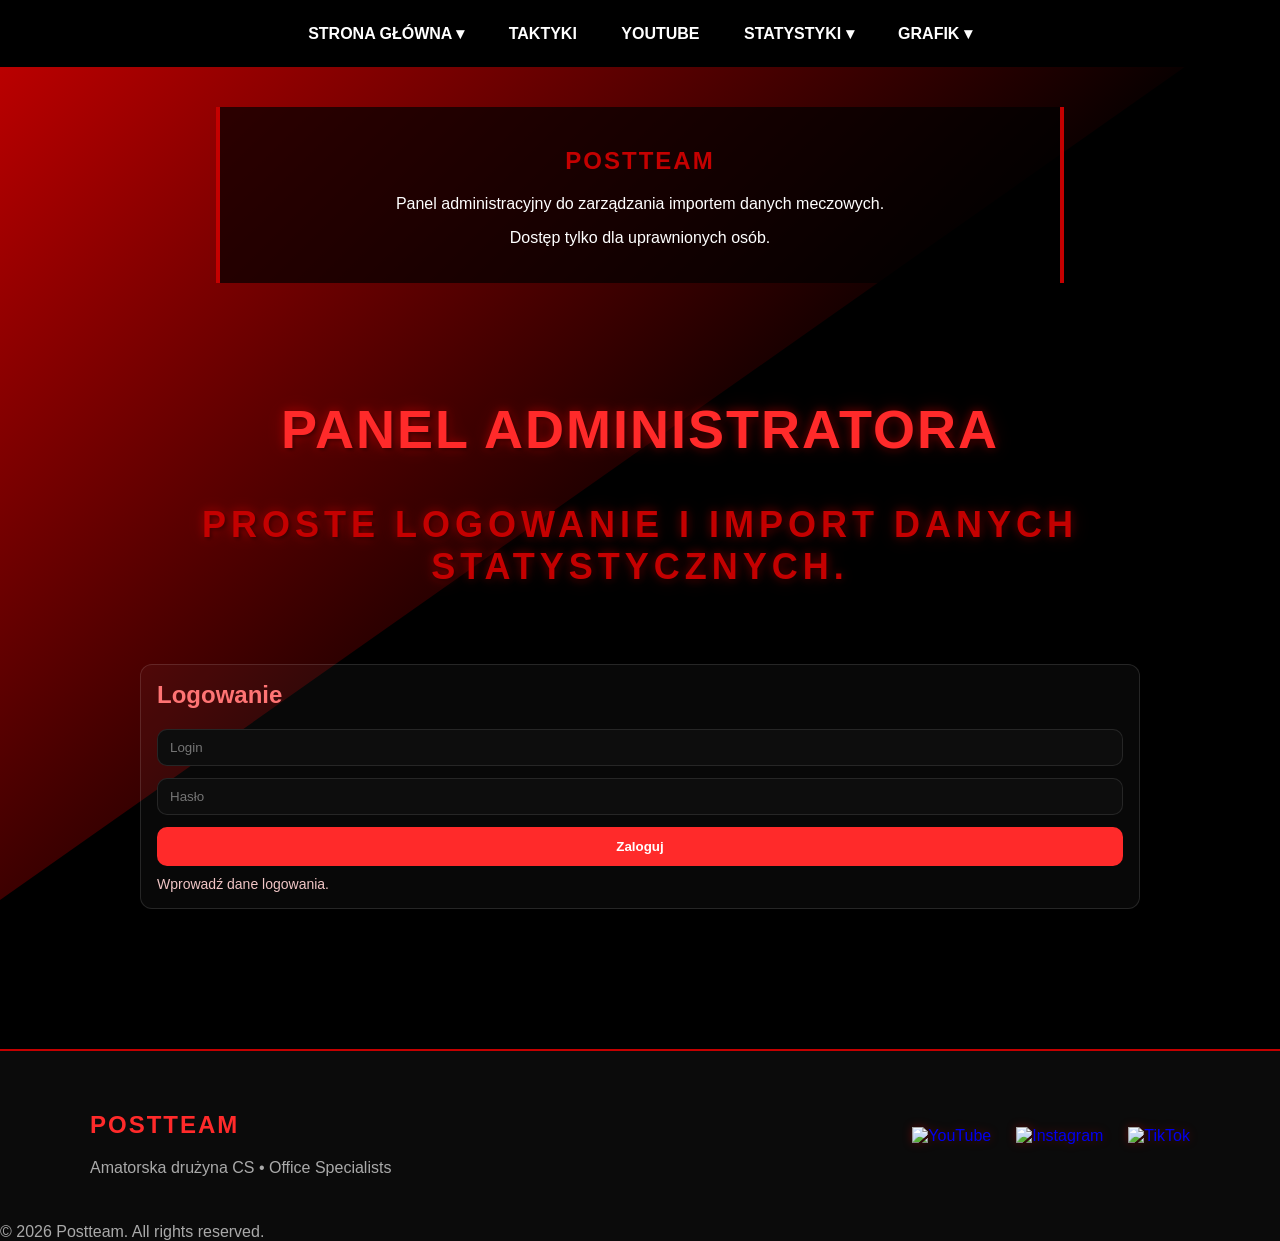
==== admin.html @ aff164ed "kljkl" ====
<!DOCTYPE html>
<html lang="pl">
<head>
<meta charset="UTF-8">
<meta name="viewport" content="width=device-width, initial-scale=1.0">
<link rel="stylesheet" href="styl.css">
<link rel="stylesheet" href="admin/admin.css">

<title>Postteam - Admin</title>

</head>
<body>

<nav>
    <div class="hamburger" id="hamburger">
        <span></span>
        <span></span>
        <span></span>
    </div>

    <div class="nav-links" id="navLinks">
        <div class="dropdown">
            <button class="dropbtn">STRONA GŁÓWNA ▾</button>
            <div class="dropdown-content">
                <a href="index.html">STRONA GŁÓWNA</a>
                <a href="ogloszenia.html">OGŁOSZENIA</a>
                <a href="ankiety.html">ANKIETY</a>
            </div>
        </div>
        <a href="taktyki.html">TAKTYKI</a>
        <a href="youtube.html">YOUTUBE</a>
        <div class="dropdown">
            <button class="dropbtn">STATYSTYKI ▾</button>
            <div class="dropdown-content">
                <a href="gracze.html">STATYSTYKI</a>
                <a href="zespol.html">ZESPOL</a>
                <a href="rekordy.html">REKORDY</a>
                <a href="konkursy.html">KONKURSY</a>
            </div>
        </div>
        <div class="dropdown">
            <button class="dropbtn">GRAFIK ▾</button>
            <div class="dropdown-content">
                <a href="grafik.html">Grafik Postteam</a>
                <a href="wskaznik.html">Wskaźnik kutasa</a>
                <a href="kalendarz.html">Kalendarz Postteam</a>
            </div>
        </div>
    </div>
</nav>

<div class="about">
    <h2>POSTTEAM</h2>
    <p>Panel administracyjny do zarządzania importem danych meczowych.</p>
    <p>Dostęp tylko dla uprawnionych osób.</p>
</div>

<section class="admin-page">
    <header class="admin-hero">
        <h1>Panel administratora</h1>
        <p>Proste logowanie i import danych statystycznych.</p>
    </header>

    <div class="admin-card">
        <h2>Logowanie</h2>
        <form class="admin-form" id="adminLoginForm">
            <input type="text" id="adminUser" placeholder="Login" required>
            <input type="password" id="adminPass" placeholder="Hasło" required>
            <button type="submit">Zaloguj</button>
        </form>
        <div class="status-message" id="loginStatus">Wprowadź dane logowania.</div>
    </div>

    <div class="admin-panel" id="adminPanel">
        <div class="admin-card">
            <h2>Gracze Statystyki</h2>
            <p class="notice">Importuj dane z arkusza XLSX (zakładka „Mecze z PostTeam”).</p>
            <div class="import-row">
                <input type="file" id="xlsxInput" accept=".xlsx">
                <button type="button" id="importButton">Importuj dane</button>
            </div>
            <div class="status-message" id="importStatus">Brak nowych importów.</div>
        </div>



        <div class="admin-card" id="excludedMatchesCard">
            <h2>Wykluczone mecze</h2>
            <p class="notice">Podaj ID meczu. Wykluczone mecze nie będą brane pod uwagę w Najlepszych momentach (gracze) i rekordach (zespół).</p>
            <div class="import-row">
                <input type="text" id="excludedMatchIdInput" placeholder="ID meczu (np. 392835082)">
                <button type="button" id="addExcludedMatchButton">Dodaj</button>
            </div>
            <div class="status-message" id="excludedMatchStatus">Brak wykluczonych meczów.</div>
            <div id="excludedMatchesList" class="excluded-matches-list"></div>
        </div>

        <div class="admin-card">
            <h2>Dodaj mecz (JSON)</h2>
            <p class="notice">Wklej tablicę JSON (rekordy jednego meczu). Jeśli ID meczu już istnieje, nic nie zostanie dodane.</p>
            <textarea id="adminMatchJson" class="admin-textarea" placeholder='Wklej tutaj dane JSON...'></textarea>
            <div class="import-row">
                <button type="button" id="addMatchButton">Dodaj mecz</button>
            </div>
            <div class="status-message" id="addMatchStatus">Brak nowych importów meczów.</div>
        </div>
    </div>
</section>

<footer class="footer">
    <div class="footer-content">

        <div class="footer-logo">
            <h2>POSTTEAM</h2>
            <p>Amatorska drużyna CS • Office Specialists</p>
        </div>

        <div class="footer-socials">
            <a href="LINK_DO_YOUTUBE" target="_blank">
                <img src="IKONA_YOUTUBE" alt="YouTube">
            </a>
            <a href="LINK_DO_INSTAGRAMA" target="_blank">
                <img src="IKONA_INSTAGRAM" alt="Instagram">
            </a>
            <a href="LINK_DO_TIKTOKA" target="_blank">
                <img src="IKONA_TIKTOK" alt="TikTok">
            </a>
        </div>

    </div>

    <div class="footer-bottom">
        © 2026 Postteam. All rights reserved.
    </div>
</footer>
<script src="https://cdn.jsdelivr.net/npm/xlsx@0.18.5/dist/xlsx.full.min.js"></script>
<script src="admin/admin.js"></script>
<script>
const initHamburger = () => {
    const hamburger = document.getElementById('hamburger');
    const navLinks = document.getElementById('navLinks');

    if (hamburger && navLinks) {
        hamburger.onclick = () => {
            navLinks.classList.toggle('active');
            
            // Animacja kresek w "X"
            const spans = hamburger.querySelectorAll('span');
            if (navLinks.classList.contains('active')) {
                spans[0].style.transform = 'rotate(45deg) translate(5px, 5px)';
                spans[1].style.opacity = '0';
                spans[2].style.transform = 'rotate(-45deg) translate(7px, -7px)';
            } else {
                spans[0].style.transform = 'none';
                spans[1].style.opacity = '1';
                spans[2].style.transform = 'none';
            }
        };
    }
};

// Uruchom funkcję po załadowaniu strony
initHamburger();
</script>
</body>
</html>
---- styl.css ----
/* =========================================
   STYLE GLOBALNE I TŁO
   ========================================= */
:root {
    --cell-size: 40px;
    --gap-size: 4px;
    --main-red: #c40000;
    --total-height: calc(15 * var(--cell-size) + 14 * var(--gap-size));
}

html, body {
    height: 100%;
    margin: 0;
}

body {
    font-family: Arial, sans-serif;
    background: black;
    color: white;
    /*overflow-x: hidden;*/
}

body::before {
    content: "";
    position: fixed;
    width: 100%;
    height: 100%;
    background: linear-gradient(135deg, var(--main-red) 0%, #000 60%);
    clip-path: polygon(0 0, 100% 0, 0 100%);
    z-index: -1;
}

.page-wrapper {
    min-height: 100vh;
    display: flex;
    flex-direction: column;
}

main {
    flex: 1;
    display: flex;
    flex-direction: column;
    align-items: center;    /* Centruje dzieci w poziomie */
    justify-content: flex-start; /* Zaczyna od góry */
    width: 100%;
    text-align: center;
}
@media (max-width: 768px) {
    /* Blokujemy przesuwanie całego ekranu na boki */
    html, body {
        overflow-x: hidden !important;
        width: 100% !important;
        position: relative !important;
    }

    /* Upewniamy się, że główny kontener nie wystaje */
    .page-wrapper, main {
        overflow-x: hidden !important;
        width: 100% !important;
    }

    /* Tylko ten jeden element MA PRAWO się przesuwać */
    .table-responsive {
        width: 100vw !important;
        overflow-x: auto !important; /* Pozwala na ruch tabeli wewnątrz */
        display: block !important;
        margin-left: 0 !important;
        /* Zapobiega rozpychaniu całej strony przez szeroką tabelę */
        max-width: 100% !important; 
    }
}
@media (max-width: 768px) {
    /* Musimy poluzować główne kontenery, inaczej sticky nie zadziała */
    .page-wrapper, main {
        display: block !important; /* Zmiana z flex na block jest kluczowa dla sticky! */
        overflow: visible !important;
    }

    .table-responsive {
        width: 100vw !important;
        max-width: 100% !important;
        overflow-x: auto !important; /* Okno przewijania */
        overflow-y: visible !important;
        display: block !important;
        position: relative !important;
        -webkit-overflow-scrolling: touch;
    }

    /* TO JEST TWOJA KOTWICA - IMIONA GRACZY */
    .schedule-table th:first-child, 
    .schedule-table td.player-name {
        position: -webkit-sticky !important;
        position: sticky !important;
        left: 0 !important; /* Przyklej do lewej krawędzi okna przewijania */
        z-index: 999 !important; /* Musi być na samym wierzchu */
        background-color: #000000 !important; /* Solidne tło, żeby tabela nie prześwitywała */
        min-width: 100px !important;
        width: 100px !important;
    }

    .schedule-table {
        min-width: 1100px !important; /* Szerokość całej tabeli */
        border-collapse: separate !important; /* Sticky NIE DZIAŁA przy border-collapse: collapse */
        border-spacing: 0 !important;
    }
}

/* ============================================================
   NAWIGACJA - PORZĄDEK I KONTRAST
   ============================================================ */

/* Główny pasek nawigacji */
nav {
    display: flex;
    justify-content: center;
    background-color: #000; /* Twoje tło nawigacji */
    padding: 10px 0;
}

/* Wspólne style dla linków i przycisków menu */
nav a, 
.dropbtn {
    color: white; 
    text-decoration: none;
    padding: 14px 20px;
    font-size: 16px;
    font-weight: bold;
    background: none;
    border: none;
    cursor: pointer;
    font-family: inherit;
    transition: color 0.3s ease;
}

/* EFEKT DLA GŁÓWNYCH ELEMENTÓW (index, youtube, przyciski dropdown) */
/* Tutaj tło się NIE zmienia po najechaniu */
nav a:hover, 
.dropdown:hover .dropbtn {
    color: #ff0000; /* Opcjonalnie: tekst zmienia się na czerwony zamiast tła */
    background-color: transparent; 
}

/* KONTENER LISTY ROZWIJANEJ */
.dropdown {
    position: relative;
    display: inline-block;
}

.dropdown-content {
    display: none;
    position: absolute;
    background-color: #111; /* Ciemne tło listy */
    min-width: 200px;
    box-shadow: 0px 8px 16px 0px rgba(0,0,0,0.5);
    z-index: 1000;
    top: 100%;
}

/* Linki wewnątrz rozwijanej listy */
.dropdown-content a {
    color: white;
    padding: 12px 16px;
    text-decoration: none;
    display: block;
    text-align: left;
    transition: all 0.2s ease;
}

/* !!! EFEKT HOVER TYLKO DLA ELEMENTÓW LISTY !!! */
.dropdown-content a:hover {
    background-color: #ff0000 !important; /* Czerwone tło */
    color: #ffffff !important;           /* Biały tekst - teraz widoczny */
}

/* Pokazywanie listy po najechaniu na kontener */
.dropdown:hover .dropdown-content {
    display: block;
}

/* ============================================================
   ZMIENNE I PODSTAWA (KLUCZOWE DLA WYSOKOŚCI)
   ============================================================ */

:root {
    --cell-size: 40px;
    --gap-size: 4px;
    --sidebar-width: 260px;
    --total-height: calc(15 * var(--cell-size) + 14 * var(--gap-size));
}
/* ============================================================
   GŁÓWNY KONTENER (Wyrównanie do góry)
   ============================================================ */
.wskaznik-container {
    display: flex;
    flex-direction: row;
    justify-content: center;
    align-items: flex-start; /* Wszystkie kolumny startują od tej samej linii góry */
    gap: 60px;
    margin: 50px auto;
    width: 100%;
}

/* Lewy panel */
.wsk-sidebar {
    width: var(--sidebar-width);
    display: flex;
    flex-direction: column;
    margin: 0; /* Usuwamy ewentualne marginesy górne */
}

/* ============================================================
   LEGENDA - KOLOROWE BLOKI (NAPRAWIONE)
   ============================================================ */
.legend-table {
    width: 100%;
    border-collapse: separate !important;
    border-spacing: 0 10px !important; /* Odstępy między blokami */
    border: none !important;
    background: transparent !important;
    margin: 0 0 20px 0; /* Reset marginesu górnego */
}

.legend-table tr {
    background: transparent !important;
}

.legend-table td {
    padding: 12px !important;
    text-align: center;
    font-weight: bold;
    border-radius: 10px;
    font-size: 13px;
    color: rgb(255, 255, 255);
    text-transform: uppercase;
    
}
.wsk-stats::before {
    content: "WINRATE";
    display: block;
    font-size: 12px;
    letter-spacing: 2px;
    color: #555;
    font-weight: bold;
    margin-bottom: -5px;
}
/* POPRAWIONE KOLORY LEGENDY */
.wsk-red-border    { border: 2px solid #ff0000 !important; background: rgba(255, 0, 0, 0.815) !important; }
.wsk-yellow-border { border: 2px solid #ffff00 !important; background: rgba(255, 255, 0, 0.671) !important; }
.wsk-green-border  { border: 2px solid #00ff00 !important; background: rgba(0, 255, 0, 0.514) !important; }
.wsk-purple-border { border: 2px solid #ff00ff !important; background: rgba(255, 0, 255, 0.623) !important; }

/* ============================================================
   LICZNIKI Z P R
   ============================================================ */
.wsk-counters-wrapper {
    width: 100%;
    display: flex;
    justify-content: center;
    margin-bottom: 25px;
}

.wsk-counters {
    display: flex;
    gap: 15px;
}

.counter-item { 
    text-align: center; 
    font-weight: bold; 
    font-size: 14px; 
    color: #fff3f3; 
}

.count-box {
    width: 45px;
    height: 45px;
    display: flex;
    justify-content: center;
    align-items: center;
    background: #111;
    margin-top: 5px;
    font-size: 20px;
    border-radius: 6px;
}

/* ============================================================
   STATYSTYKI (WINRATE)
   ============================================================ */
.wsk-stats {
    width: 100%;
    padding: 20px;
    background: rgba(15, 15, 15, 0.9);
    border-radius: 12px;
    border: 1px solid #333;
    box-sizing: border-box;
}

.winrate-main {
    display: block;
    font-size: 42px;
    font-weight: 900;
    color: #1aff00;
    text-align: center;
    margin-bottom: 15px;
    border-bottom: 2px solid #222;
    padding-bottom: 10px;
}
.winrate-animate {
    transform: scale(1.1);
    text-shadow: 0 0 25px rgba(26, 255, 0, 0.8) !important;
    transition: all 0.2s ease;
}

.stat-line { display: flex; justify-content: space-between; margin: 6px 0; font-size: 14px; color: #ddd; }
.stat-value { font-weight: bold; color: #fff; }
.stat-record { font-size: 10px; color: #555; text-align: right; text-transform: uppercase; margin-bottom: 12px; }

/* ============================================================
   ŚRODEK - WSKAŹNIK (METER)
   ============================================================ */
.meter {
    flex: 0 0 auto;
    display: flex;
    flex-direction: column-reverse;
    gap: var(--gap-size);
    min-height: var(--total-height);
    align-items: center; /* Centrowanie wąskiej góry na środku szerokiego dołu */
    margin: 0; /* Reset marginesu dla równego startu */
}

.level {
    height: var(--cell-size);
    width: 80px;
    background: #1a1a1a;
    border: 1px solid #333;
    box-sizing: border-box;
    transition: background 0.3s ease;
}


.level.wide {
    width: 240px;
}

/* --- HAMBURGER LOGIC --- */
.hamburger {
    display: none; /* Ukryty na komputerze */
    flex-direction: column;
    cursor: pointer;
    gap: 5px;
    padding: 10px;
    z-index: 1001;
}

.hamburger span {
    display: block;
    width: 25px;
    height: 3px;
    background-color: var(--main-red, #ff0000);
    transition: 0.3s;
}

/* --- RWD (TELEFON) --- */
@media (max-width: 768px) {
    .hamburger {
        display: flex; /* Pokazujemy na telefonie */
    }
    .hamburger {
    z-index: 1001;
}

.nav-links {
    z-index: 1000;
}

    .nav-links {
        display: none; 
        flex-direction: column;
        position: absolute;
        top: 60px; /* Wysokość musi pasować do Twojego paska nawigacji */
        left: 0;
        width: 100%;
        background-color: #0a0a0a;
        z-index: 1000;
        border-bottom: 2px solid #ff0000;
    }

    /* Ta klasa jest dodawana przez JS i pokazuje menu */
    .nav-links.active {
        display: flex !important;
    }

    .nav-links.active {
        display: flex; /* Pokazujemy po kliknięciu */
    }

    .nav-links a, .dropdown {
        margin: 10px 0;
    }

    .dropdown-content {
        position: static;
        background: #1a1a1a;
    }

    /* ============================================================
   POPRAWKI MOBILNE DLA WSKAŹNIKA (DODAJ NA KOŃCU PLIKU)
   ============================================================ */



@media (max-width: 768px) {
    /* Wymuszamy, aby środek zachował swoją szerokość i nie zgniatał się */
    .mobile-scroll-wrapper {
        display: block !important;
        width: 100vw !important;
        overflow-x: auto !important;
        overflow-y: hidden;
        /* KLUCZOWE DLA TELEFONU: */
        -webkit-overflow-scrolling: touch; /* Płynny scroll na iOS */
        touch-action: pan-x; /* Pozwala tylko na przewijanie poziome, blokuje pionowe drgania */
    }

    .wskaznik-container {
        /* Musisz wymusić szerokość, która fizycznie nie mieści się na ekranie */
        display: flex !important;
        flex-direction: row !important;
        min-width: 900px !important; /* Bez tego telefon "ściśnie" zawartość i nie będzie czego przewijać */
        width: max-content !important;
    }

    /* Opcjonalnie: lekko zmniejszamy całość, żeby więcej było widać na raz */
    .wskaznik-container {
        transform: scale(0.9);
        transform-origin: left top;
    }
}


    /* --- RESPONSYWNOŚĆ GRAFIKU --- */

/* 1. Kontener tabeli - pozwala przesuwać grafik na boki na telefonie */
.table-responsive {
    width: 100%;
    overflow-x: visible;
    -webkit-overflow-scrolling: touch; /* Płynne przewijanie na iPhone */
    margin: 20px 0;
    background: #000;
}

/* 2. Legenda i Logowanie - układ pionowy na telefonie */
@media (max-width: 768px) {
    /* 1. Odblokowujemy kontenery nadrzędne */
    .page-wrapper, main {
        overflow: visible !important; /* KLUCZ: Sticky nie działa wewnątrz overflow: hidden */
        display: block !important;
    }

    /* 2. Okno przewijania */
    .table-responsive {
        width: 100vw !important;
        overflow-x: auto !important; 
        display: block !important;
        position: relative !important;
        -webkit-overflow-scrolling: touch;
    }

    /* 3. Sama tabela - MUSI mieć border-collapse: separate */
    .schedule-table {
        min-width: 1100px !important;
        border-collapse: separate !important; 
        border-spacing: 0 !important;
        margin-left: 0 !important;
    }

    /* 4. PRZYKLEJENIE GRACZA */
    .schedule-table th:first-child, 
    .schedule-table td.player-name {
        position: -webkit-sticky !important;
        position: sticky !important;
        left: 0 !important;           /* Przykleja do lewej krawędzi .table-responsive */
        z-index: 999 !important;      /* Musi być nad innymi komórkami */
        background-color: #000 !important; /* Czarne tło, by dni nie prześwitywały */
        min-width: 100px !important;
        width: 100px !important;
        border-right: 1px solid #444 !important; /* Linia oddzielająca gracza od reszty */
    }
}
}
@media (max-width: 768px) {
    /* 1. Odblokowanie przewijania całej strony w dół */
    html, body {
        overflow-x: hidden !important; /* Blokujemy wypadanie strony na boki */
        overflow-y: auto !important;   /* Wymuszamy scroll w dół */
        height: auto !important;       /* Pozwalamy stronie rosnąć w dół */
        position: relative !important;
        touch-action: auto !important; /* Przywraca standardowe gesty dla body */
    }

    /* 2. Naprawa kontenera ze wskaźnikiem */
    .mobile-scroll-wrapper {
        display: block !important;
        width: 100% !important;
        overflow-x: auto !important;
        overflow-y: hidden !important; /* Kontener wskaźnika nie ma scrolla góra-dół */
        
        /* KLUCZOWA ZMIANA: pan-y pozwala na scrollowanie strony w dół, 
           nawet gdy palec zacznie ruch na wskaźniku */
        touch-action: pan-x pan-y !important; 
        -webkit-overflow-scrolling: touch !important;
        padding-bottom: 20px; /* Miejsce na systemowy pasek przewijania */
    }

    .wskaznik-container {
        display: flex !important;
        flex-direction: row !important;
        min-width: 950px !important; /* Twoja szerokość wskaźnika */
        width: max-content !important;
        /* Usuń transform: scale, jeśli psuje przewijanie */
        transform: none !important; 
    }
}
/* ============================================================
   KALENDARZ
   ============================================================ */
.calendar-grid {
    display: grid;
    grid-template-columns: repeat(auto-fit, minmax(250px, 1fr));
    gap: 20px;
    padding: 20px;
}

.month-container {
    background: #1a1a1a;
    border: 1px solid #333;
    border-radius: 8px;
    padding: 10px;
}

.month-title {
    background: var(--main-red, #ff0000);
    color: white;
    text-align: center;
    padding: 5px;
    font-weight: bold;
    text-transform: uppercase;
    margin-bottom: 10px;
}

.days-grid {
    display: grid;
    grid-template-columns: repeat(7, 1fr);
    gap: 2px;
}

.day {
    aspect-ratio: 1;
    display: flex;
    align-items: center;
    justify-content: center;
    background: #222;
    font-size: 12px;
    cursor: pointer;
    position: relative;
    border: 1px solid transparent;
}

.day:hover { background: #333; }

/* Dzień dzisiejszy */
.day.today {
    border: 2px solid #55ff55 !important;
    color: #55ff55;
    font-weight: bold;
}

/* Dzień z notatką (czerwona ramka jak na Twoim screenie) */
.day.has-note {
    border: 1px solid #ff0000;
}

/* Tooltip (notatka po najechaniu) */
.day::after {
    content: attr(data-note);
    position: absolute;
    bottom: 120%;
    left: 50%;
    transform: translateX(-50%);
    background: #ff0000;
    color: white;
    padding: 5px 10px;
    border-radius: 4px;
    font-size: 11px;
    white-space: nowrap;
    display: none;
    z-index: 10;
}

.day:hover::after {
    display: block;
}

/* ============================================================
   PRAWA STRONA - TABELA WYNIKÓW
   ============================================================ */
.results-table {
    display: grid;
    grid-template-columns: repeat(2, var(--cell-size));
    gap: var(--gap-size);
    margin: 0; /* Reset marginesu dla równego startu */
}

.cell {
    width: var(--cell-size);
    height: var(--cell-size);
    border: 1px solid #444;
    display: flex;
    justify-content: center;
    align-items: center;
    font-weight: bold;
    font-size: 18px;
    cursor: pointer;
    background: #0a0a0a;
    position: relative;
    box-sizing: border-box;
}

/* Numeracja obok kratek */
.cell::before {
    content: attr(data-num);
    position: absolute;
    font-size: 10px;
    color: #555;
    top: 50%;
    transform: translateY(-50%);
    pointer-events: none;
}

.results-table div:nth-child(odd).cell::before { left: -32px; width: 25px; text-align: right; }
.results-table div:nth-child(even).cell::before { right: -32px; width: 25px; text-align: left; }

/* Kolory liter w kratkach */
.cell[data-val="Z"] { color: #00ff00; text-shadow: 0 0 8px #00ff00; }
.cell[data-val="P"] { color: #ff0000; text-shadow: 0 0 8px #ff0000; }
.cell[data-val="R"] { color: #ffff00; text-shadow: 0 0 8px #ffff00; }
/* =========================================
   STYLE POZOSTAŁYCH ELEMENTÓW (TEAM, GRAFIK)
   ========================================= */
.team-section { margin-top: 60px; text-align: center; }
.team-title {
    background: transparent;
    
    padding: 10px;
    margin: 40px 0 20px;
    font-size: 24px;
}
.team-title.reserve {
    background: transparent;
    color: #ff2a2a;
    
}

.team-grid {
    display: flex;
    justify-content: center;
    gap: 60px;
    flex-wrap: wrap;
}

.player-card img {
    width: 140px;
    filter: drop-shadow(0 0 8px rgba(255,0,0,0.6));
}
.player-card { transition: transform .3s; }
.player-card:hover { transform: scale(1.08); }

/* GRAFIK / TABELA OGÓLNA */
header {
    text-align: center;
    padding: 30px 10px 15px; /* Delikatnie zwiększony padding dolny */
    color: var(--main-red);
    font-size: 36px;         /* Zwiększono z 28px na 36px */
    letter-spacing: 5px;    /* Zwiększono rozstaw liter dla lepszego efektu */
    font-weight: 900;       /* Mocne pogrubienie */
    text-transform: uppercase;
    
    /* Efekt cienia i poświaty */
    text-shadow: 
        2px 2px 4px rgba(0, 0, 0, 0.5),     /* Ciemny cień dla czytelności */
        0 0 10px rgba(255, 0, 0, 0.4),      /* Lekka czerwona poświata */
        0 0 20px rgba(255, 0, 0, 0.2);      /* Szeroki glow */
}

table {
    border-collapse: separate;
    margin: 20px auto 60px;
    background: rgba(0,0,0,0.85);
}

th, td {
    border: 1px solid #222;
    width: 28px;
    height: 28px;
    text-align: center;
    font-size: 17px;
}
.today-header {
    background: #c40000;
    color: white;
    box-shadow: 0 0 10px #ff0000;
    font-weight: bold;
}

/* Klasy kolorów dla GRAFIKU (nie zmieniać, bo używane w innych tabelach) */
td.red { background: rgb(131, 0, 0); }
td.green { background: rgb(0, 187, 0); }
td.yellow { background: #eeff00; color: black; }

/* =========================================
   STOPKA I POZOSTAŁE
   ========================================= */
.footer {
    background: #0b0b0b;
    border-top: 2px solid var(--main-red);
    margin-top: 80px;
    padding-top: 40px;
    color: #aaa;
}

.footer-content {
    max-width: 1100px;
    margin: auto;
    display: flex;
    justify-content: space-between;
    padding: 0 20px 30px;
    flex-wrap: wrap;
}

.footer-logo h2 { color: #ff2a2a; letter-spacing: 2px; }

.footer-socials img { width: 36px; height: 36px; }

/* Usuwanie niebieskich kropel/linii spod ikon */
.footer-socials a {
    text-decoration: none !important; /* Usunięcie podkreślenia */
    outline: none;
    display: flex;
    align-items: center; /* Wyrównanie w pionie wewnątrz linku */
}

/* Wyrównanie ikon w rzędzie */
.footer-socials {
    display: flex;
    justify-content: center;
    align-items: center; /* To sprawia, że ikony są w jednej linii w poziomie */
    gap: 25px; /* Odstęp między ikonami */
}

/* Ustawienie stałej wielkości ikon */
.footer-socials img {
    height: 30px; /* Stała wysokość dla wszystkich ikon */
    width: auto;  /* Szerokość dopasuje się proporcjonalnie */
    filter: drop-shadow(0 0 5px rgba(255, 0, 0, 0.3)); /* Opcjonalny czerwony blask */
    transition: transform 0.3s ease;
}

.footer-socials img:hover {
    transform: scale(1.1); /* Delikatne powiększenie po najechaniu */
}


.main-logo {
    display: block;
    margin: 40px auto 20px;
    width: 620px;
    max-width: 70%;
    filter: drop-shadow(0 0 14px rgba(255,0,0,0.5));
}
.login-box {
    text-align: center;
    margin: 20px 0;
}
.login-box input {
    padding: 8px;
    margin: 5px;
    border: none;
}
.login-box button {
    padding: 8px 15px;
    background: #c40000;
    color: white;
    border: none;
    cursor: pointer;
}
.login-box button:hover { background: #ff1a1a; }
.legend {
    display: flex;
    justify-content: center;
    gap: 40px;
    margin: 30px auto;
    padding: 20px;
    background: rgba(255, 255, 255, 0.05);
    border-radius: 15px;
    max-width: fit-content;
}
.legend span {
    display: flex;
    align-items: center;
    gap: 15px;
    color: white;
    font-size: 20px;
    font-weight: bold;
    text-transform: uppercase;
    letter-spacing: 1px;
}

.legend .box {
    width: 24px;
    height: 24px;
    
    border: 2px solid rgba(255, 255, 255, 0.2);
}
.red { background: rgb(131, 0, 0); }
.green { background: rgb(0, 187, 0); }
.yellow { background: #eeff00; }
.about {
    text-align: center;
    max-width: 800px;
    margin: 40px auto;
    padding: 20px;
    background: rgba(0,0,0,0.7);
    border-left: 4px solid #c40000;
    border-right: 4px solid #c40000;
}
.about h2 {
    color: #c40000;
    letter-spacing: 2px;
}

/* Główne ustawienia tabeli */
#schedule {
    border-collapse: separate;
    border-spacing: 1px; /* To stworzy cienką czarną linię między komórkami */
    margin: 20px auto;
    table-layout: fixed;
    background-color: #000000; /* Czarny kolor "fugi" */
    border: 1px solid #000000;
}
/* Kolor cyfry dla weekendów */
.weekend-cell {
    color: #ff0000 !important; /* Czerwony kolor cyfry */
    font-weight: bold;
}

/* Jeśli chcesz, żeby nagłówek dnia w weekend też był czerwony */
th.weekend-cell {
    color: #ff4444 !important;
}

/* Komórki dni i graczy */
.gray { background-color: #1f1e1e !important; } 

/* Zmień domyślny kolor w funkcji tworzącej tabelę (wcześniej był .red) */
.schedule-table td {
    background-color: #333; /* Domyślnie szary */
    /* ... reszta Twoich stylów ... */
}
#schedule th {
    border: 1px solid #000000 !important; /* Wszystkie obramowania na czarno */
}

/* Specyficzne stylowanie dla imion graczy */
#schedule td.player-name {
    width: 105px;
    background: #000000 !important; /* Pełna czerń */
    color: #ffffff !important;
    font-weight: bold;
    text-transform: uppercase;
    padding-left: 10px !important;
    text-align: left;
    font-size: 12px;
    /* Kolorowy pasek z lewej zostaje dla identyfikacji */
    border-left: 4px solid var(--player-color, #ff0000) !important;
}

/* Nagłówek "Gracz" */
#schedule th:first-child {
    background-color: #000000;
    color: var(--main-red);
    font-size: 18px;
    font-weight: 900;
    text-transform: uppercase;
    letter-spacing: 2px;
    padding-left: 15px;
    border: 1px solid #000000 !important;
}

/* Nagłówki z numerami dni */
#schedule th:not(:first-child) {
    background-color: #000000;
    color: #ffffff;
    border: 1px solid #000000 !important;
}

/* Wyróżnienie dzisiejszej kolumny - zmieniamy na ciemniejszą czerwień, 
   żeby czarne ramki pasowały */
.today-column {
    position: relative;
    outline: 1px solid #ff0000; /* Zamiast border używamy outline, by nie psuć siatki */
    z-index: 5;
}
.today-header {
    background-color: #ff0000 !important; /* Intensywna czerwień */
    color: white !important;
    font-weight: 900 !important;
    position: relative;
    z-index: 10;
    /* Efekt poświaty zamiast podkreślenia */
    box-shadow: 0 0 15px rgba(255, 0, 0, 0.7);
    animation: pulse-today 2s infinite;
}

/* Podświetlenie boków kolumny dzisiejszego dnia */
.today-column {
    position: relative;
    border-left: 2px solid rgba(255, 0, 0, 0.6) !important;
    border-right: 2px solid rgba(255, 0, 0, 0.6) !important;
}

/* Animacja delikatnego pulsowania ramki i blasku */
@keyframes pulse-today {
    0% { box-shadow: 0 0 5px rgba(255, 0, 0, 0.5); }
    50% { box-shadow: 0 0 20px rgba(255, 0, 0, 0.9); }
    100% { box-shadow: 0 0 5px rgba(255, 0, 0, 0.5); }
}

/* Opcjonalnie: wzmocnienie koloru czcionki w dzisiejszej kolumnie */
.today-column {
    color: white;
    font-weight: bold;
    text-shadow: 1px 1px 2px black;
}
.toast-container {
    position: fixed;
    top: 20px;
    right: 20px;
    z-index: 9999;
}

.toast {
    background: #333;
    color: white;
    padding: 12px 20px;
    border-radius: 8px;
    margin-bottom: 10px;
    border-left: 5px solid var(--main-red);
    box-shadow: 0 5px 15px rgba(0,0,0,0.3);
    display: flex;
    align-items: center;
    gap: 10px;
    font-weight: bold;
    animation: slideIn 0.3s ease-out forwards;
}

.toast.error { border-left-color: #ff4444; }
.toast.info { border-left-color: #3498db; }

@keyframes slideIn {
    from { transform: translateX(100%); opacity: 0; }
    to { transform: translateX(0); opacity: 1; }
}

@keyframes fadeOut {
    to { transform: translateX(100%); opacity: 0; }
}
---- admin/admin.css ----
.admin-page {
  max-width: 1000px;
  margin: 30px auto 80px;
  padding: 0 20px 40px;
  color: #f5f5f5;
}

.admin-hero {
  text-align: center;
  margin-bottom: 25px;
}

.admin-hero h1 {
  color: #ff2a2a;
  letter-spacing: 2px;
}

.admin-card {
  background: #151515;
  border: 1px solid rgba(255, 42, 42, 0.35);
  border-radius: 16px;
  padding: 20px;
  margin-bottom: 20px;
}

.admin-card h2 {
  margin-top: 0;
  color: #ff7474;
}

.admin-form {
  display: grid;
  gap: 12px;
}

.admin-form input {
  padding: 10px 12px;
  border-radius: 10px;
  border: 1px solid rgba(255, 255, 255, 0.1);
  background: #0d0d0d;
  color: #fff;
}

.admin-form button {
  background: #ff2a2a;
  color: #fff;
  border: none;
  border-radius: 10px;
  padding: 12px 18px;
  cursor: pointer;
  font-weight: 600;
}

.admin-form button.secondary {
  background: transparent;
  border: 1px solid rgba(255, 255, 255, 0.2);
}

.admin-panel {
  display: none;
}

.admin-panel.active {
  display: block;
}

.status-message {
  margin-top: 10px;
  font-size: 14px;
  color: #f0c5c5;
}

.import-row {
  display: flex;
  flex-wrap: wrap;
  gap: 12px;
  align-items: center;
}

.import-row input[type="file"] {
  flex: 1 1 260px;
}

.notice {
  font-size: 14px;
  color: #aaa;
}

@media (max-width: 768px) {
  .import-row {
    flex-direction: column;
    align-items: stretch;
  }
}


.admin-textarea {
  width: 100%;
  min-height: 180px;
  resize: vertical;
  background: #0d0d0d;
  color: #fff;
  border: 1px solid rgba(255, 255, 255, 0.1);
  border-radius: 10px;
  padding: 10px 12px;
  font-family: ui-monospace, SFMono-Regular, Menlo, Consolas, monospace;
  font-size: 12px;
  line-height: 1.35;
  overflow-wrap: anywhere;
  word-break: break-word;
}


.admin-card { margin-top: 20px; padding: 16px; border: 1px solid rgba(255,255,255,.12); border-radius: 12px; background: rgba(255,255,255,.03); }
.admin-card h3 { margin: 0 0 8px; }
.admin-sub { margin: 0 0 12px; color: #cfd6e6; font-size: 13px; }
.admin-row { display: flex; gap: 8px; flex-wrap: wrap; }
.admin-row input { flex: 1 1 240px; }
.admin-status { margin-top: 8px; min-height: 18px; color: #cfd6e6; font-size: 13px; }
.excluded-matches-list { margin-top: 10px; display: flex; flex-wrap: wrap; gap: 8px; }
.excluded-pill { padding: 4px 10px; border-radius: 999px; background: #232b3d; color: #f5f7ff; font-size: 12px; border: 1px solid rgba(255,255,255,.16); }
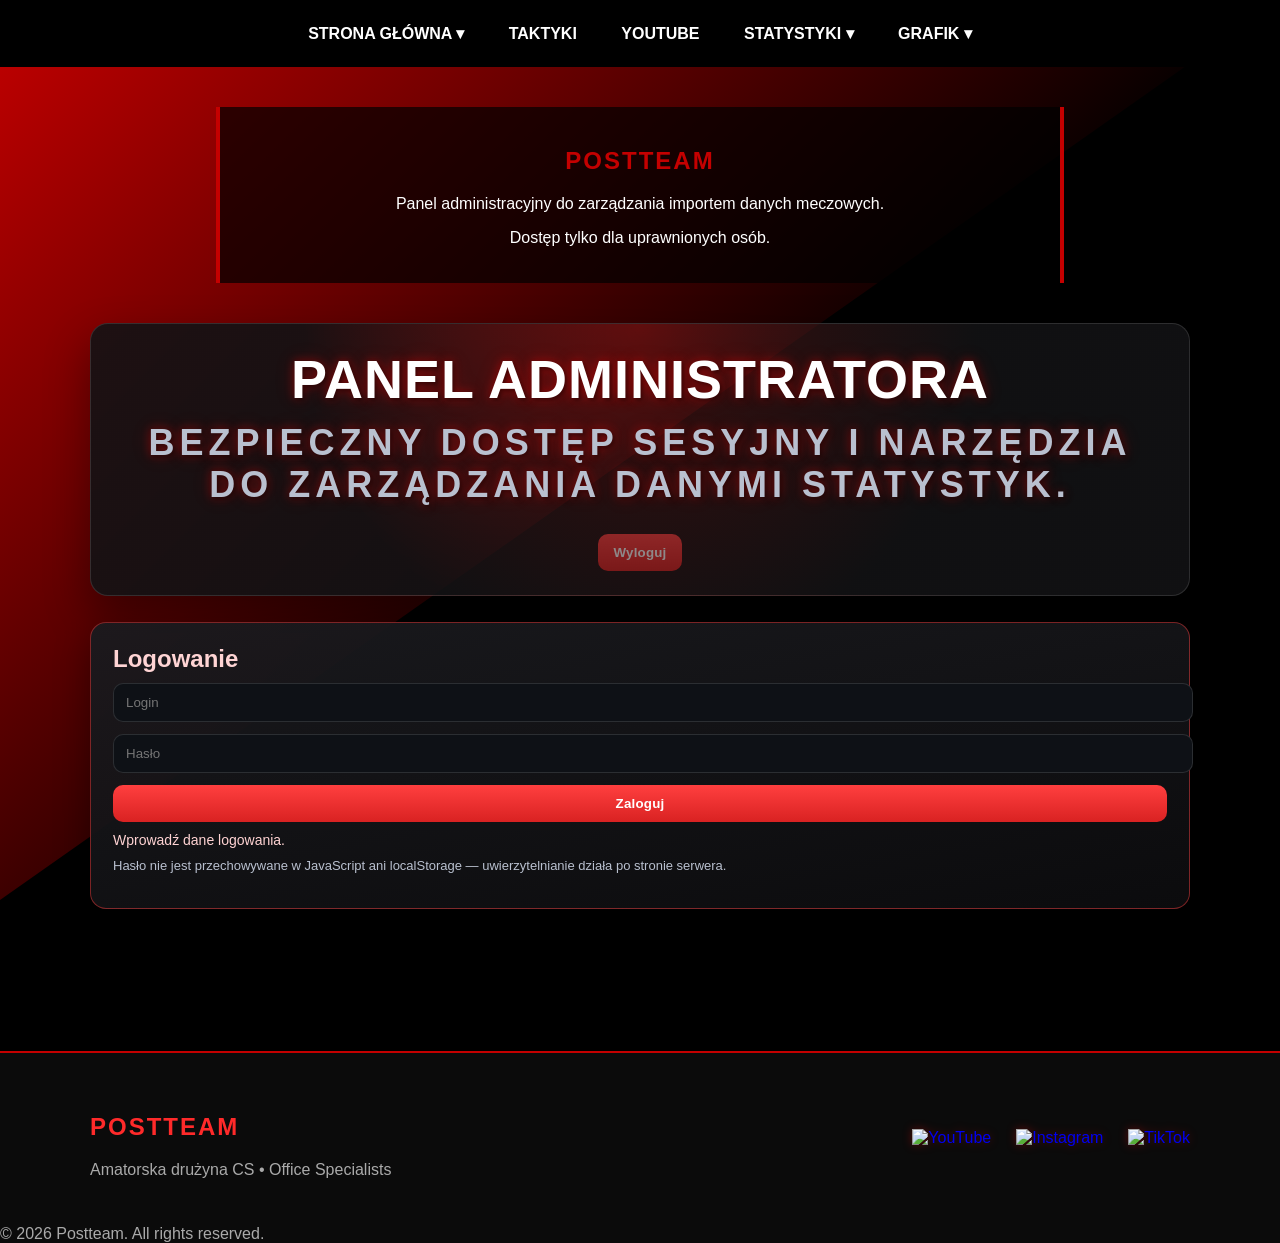
==== commit 3418ec5b: "Redesign admin page and move auth to secure server sessions" ====
--- a/admin.html
+++ b/admin.html
@@ -58,7 +58,10 @@
 <section class="admin-page">
     <header class="admin-hero">
         <h1>Panel administratora</h1>
-        <p>Proste logowanie i import danych statystycznych.</p>
+        <p>Bezpieczny dostęp sesyjny i narzędzia do zarządzania danymi statystyk.</p>
+        <div class="admin-hero-actions">
+            <button type="button" id="adminLogoutButton" class="logout-btn" disabled>Wyloguj</button>
+        </div>
     </header>
 
     <div class="admin-card">
@@ -69,6 +72,7 @@
             <button type="submit">Zaloguj</button>
         </form>
         <div class="status-message" id="loginStatus">Wprowadź dane logowania.</div>
+        <p class="security-note">Hasło nie jest przechowywane w JavaScript ani localStorage — uwierzytelnianie działa po stronie serwera.</p>
     </div>
 
     <div class="admin-panel" id="adminPanel">
--- a/admin/admin.css
+++ b/admin/admin.css
@@ -1,31 +1,55 @@
 .admin-page {
-  max-width: 1000px;
-  margin: 30px auto 80px;
+  --bg-card: linear-gradient(170deg, rgba(26, 26, 30, 0.95), rgba(12, 12, 14, 0.95));
+  --bg-input: #0e1116;
+  --border: rgba(255, 255, 255, 0.12);
+  --border-strong: rgba(255, 63, 63, 0.45);
+  --text-main: #f5f7fb;
+  --text-muted: #b9c0cf;
+  --accent: #ff3f3f;
+  --accent-hover: #ff5a5a;
+  max-width: 1100px;
+  margin: 36px auto 84px;
   padding: 0 20px 40px;
-  color: #f5f5f5;
+  color: var(--text-main);
 }
 
 .admin-hero {
   text-align: center;
-  margin-bottom: 25px;
+  margin-bottom: 26px;
+  padding: 24px 20px;
+  border-radius: 18px;
+  border: 1px solid var(--border);
+  background: radial-gradient(circle at top, rgba(255, 63, 63, 0.22), rgba(18, 18, 20, 0.9) 55%);
+  box-shadow: 0 20px 44px rgba(0, 0, 0, 0.35);
 }
 
 .admin-hero h1 {
-  color: #ff2a2a;
-  letter-spacing: 2px;
+  margin: 0;
+  color: #fff;
+  letter-spacing: 1px;
+}
+
+.admin-hero p {
+  margin: 12px 0 0;
+  color: var(--text-muted);
+}
+
+.admin-hero-actions {
+  margin-top: 18px;
 }
 
 .admin-card {
-  background: #151515;
-  border: 1px solid rgba(255, 42, 42, 0.35);
+  background: var(--bg-card);
+  border: 1px solid var(--border-strong);
   border-radius: 16px;
-  padding: 20px;
-  margin-bottom: 20px;
+  padding: 22px;
+  margin-bottom: 18px;
+  box-shadow: 0 14px 34px rgba(0, 0, 0, 0.35);
 }
 
 .admin-card h2 {
-  margin-top: 0;
-  color: #ff7474;
+  margin: 0 0 10px;
+  color: #ffd4d4;
 }
 
 .admin-form {
@@ -33,27 +57,53 @@
   gap: 12px;
 }
 
-.admin-form input {
-  padding: 10px 12px;
+.admin-form input,
+.import-row input,
+.admin-textarea {
+  width: 100%;
+  padding: 11px 12px;
   border-radius: 10px;
-  border: 1px solid rgba(255, 255, 255, 0.1);
-  background: #0d0d0d;
+  border: 1px solid var(--border);
+  background: var(--bg-input);
   color: #fff;
+  transition: border-color 0.2s ease, box-shadow 0.2s ease;
 }
 
-.admin-form button {
-  background: #ff2a2a;
+.admin-form input:focus,
+.import-row input:focus,
+.admin-textarea:focus {
+  outline: none;
+  border-color: rgba(255, 90, 90, 0.8);
+  box-shadow: 0 0 0 3px rgba(255, 90, 90, 0.16);
+}
+
+.admin-form button,
+.import-row button,
+.logout-btn {
+  background: linear-gradient(180deg, var(--accent), #d92222);
   color: #fff;
   border: none;
   border-radius: 10px;
-  padding: 12px 18px;
+  padding: 11px 16px;
   cursor: pointer;
-  font-weight: 600;
+  font-weight: 700;
+  letter-spacing: 0.2px;
+  transition: transform 0.14s ease, filter 0.2s ease;
 }
 
-.admin-form button.secondary {
-  background: transparent;
-  border: 1px solid rgba(255, 255, 255, 0.2);
+.admin-form button:hover,
+.import-row button:hover,
+.logout-btn:hover {
+  filter: brightness(1.06);
+  transform: translateY(-1px);
+}
+
+.admin-form button:disabled,
+.import-row button:disabled,
+.logout-btn:disabled {
+  opacity: 0.5;
+  cursor: not-allowed;
+  transform: none;
 }
 
 .admin-panel {
@@ -67,55 +117,66 @@
 .status-message {
   margin-top: 10px;
   font-size: 14px;
-  color: #f0c5c5;
+  color: #ffd3d3;
+}
+
+.security-note,
+.notice {
+  margin-top: 10px;
+  font-size: 13px;
+  color: var(--text-muted);
 }
 
 .import-row {
   display: flex;
   flex-wrap: wrap;
-  gap: 12px;
+  gap: 10px;
   align-items: center;
 }
 
-.import-row input[type="file"] {
+.import-row input[type='file'] {
   flex: 1 1 260px;
 }
 
-.notice {
-  font-size: 14px;
-  color: #aaa;
+.admin-textarea {
+  min-height: 190px;
+  resize: vertical;
+  font-family: ui-monospace, SFMono-Regular, Menlo, Consolas, monospace;
+  font-size: 12px;
+  line-height: 1.38;
+  overflow-wrap: anywhere;
+  word-break: break-word;
+}
+
+.excluded-matches-list {
+  margin-top: 10px;
+  display: flex;
+  flex-wrap: wrap;
+  gap: 8px;
+}
+
+.excluded-pill,
+.hint {
+  padding: 5px 10px;
+  border-radius: 999px;
+  background: #242a38;
+  color: #f5f7ff;
+  font-size: 12px;
+  border: 1px solid rgba(255, 255, 255, 0.16);
 }
 
 @media (max-width: 768px) {
+  .admin-page {
+    margin-top: 20px;
+    padding: 0 12px 30px;
+  }
+
+  .admin-hero {
+    padding: 16px;
+  }
+
   .import-row {
     flex-direction: column;
     align-items: stretch;
   }
 }
-
-
-.admin-textarea {
-  width: 100%;
-  min-height: 180px;
-  resize: vertical;
-  background: #0d0d0d;
-  color: #fff;
-  border: 1px solid rgba(255, 255, 255, 0.1);
-  border-radius: 10px;
-  padding: 10px 12px;
-  font-family: ui-monospace, SFMono-Regular, Menlo, Consolas, monospace;
-  font-size: 12px;
-  line-height: 1.35;
-  overflow-wrap: anywhere;
-  word-break: break-word;
-}
-
-
-.admin-card { margin-top: 20px; padding: 16px; border: 1px solid rgba(255,255,255,.12); border-radius: 12px; background: rgba(255,255,255,.03); }
-.admin-card h3 { margin: 0 0 8px; }
-.admin-sub { margin: 0 0 12px; color: #cfd6e6; font-size: 13px; }
-.admin-row { display: flex; gap: 8px; flex-wrap: wrap; }
-.admin-row input { flex: 1 1 240px; }
-.admin-status { margin-top: 8px; min-height: 18px; color: #cfd6e6; font-size: 13px; }
-.excluded-matches-list { margin-top: 10px; display: flex; flex-wrap: wrap; gap: 8px; }
-.excluded-pill { padding: 4px 10px; border-radius: 999px; background: #232b3d; color: #f5f7ff; font-size: 12px; border: 1px solid rgba(255,255,255,.16); }
